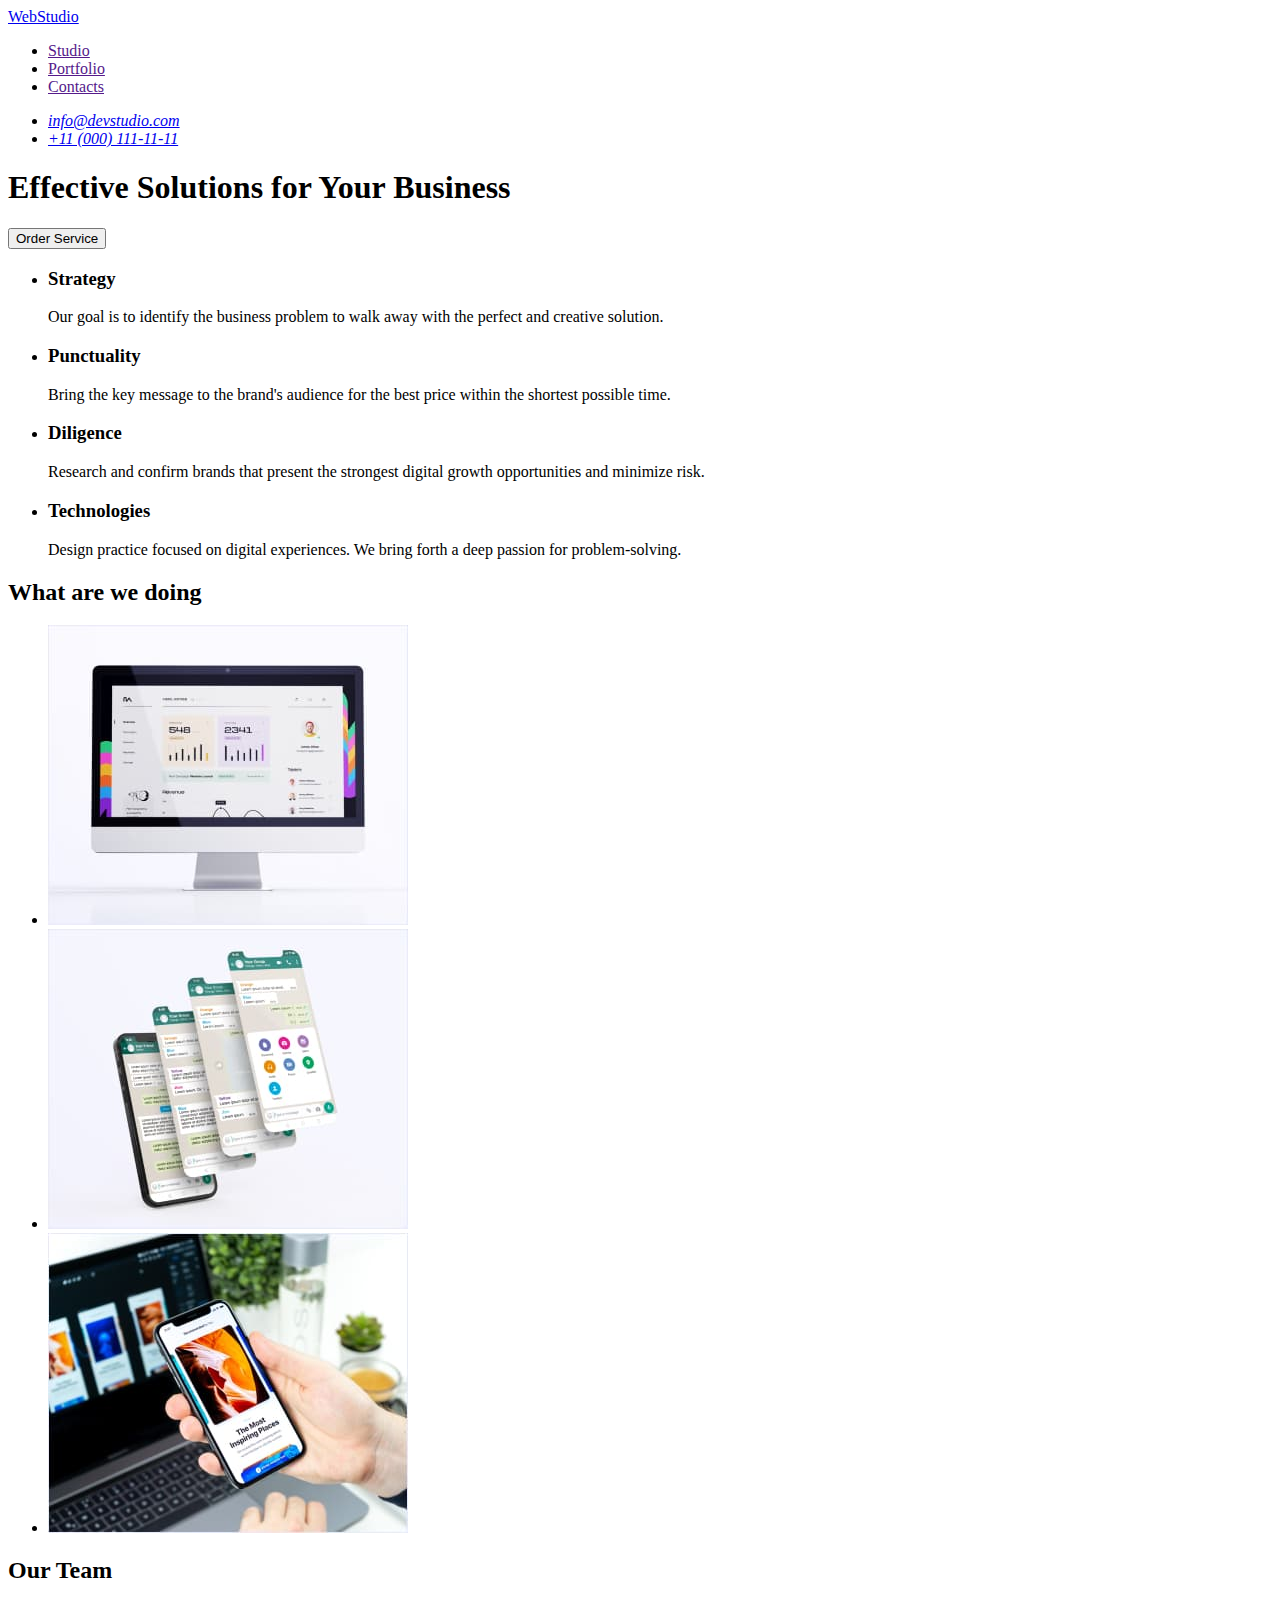
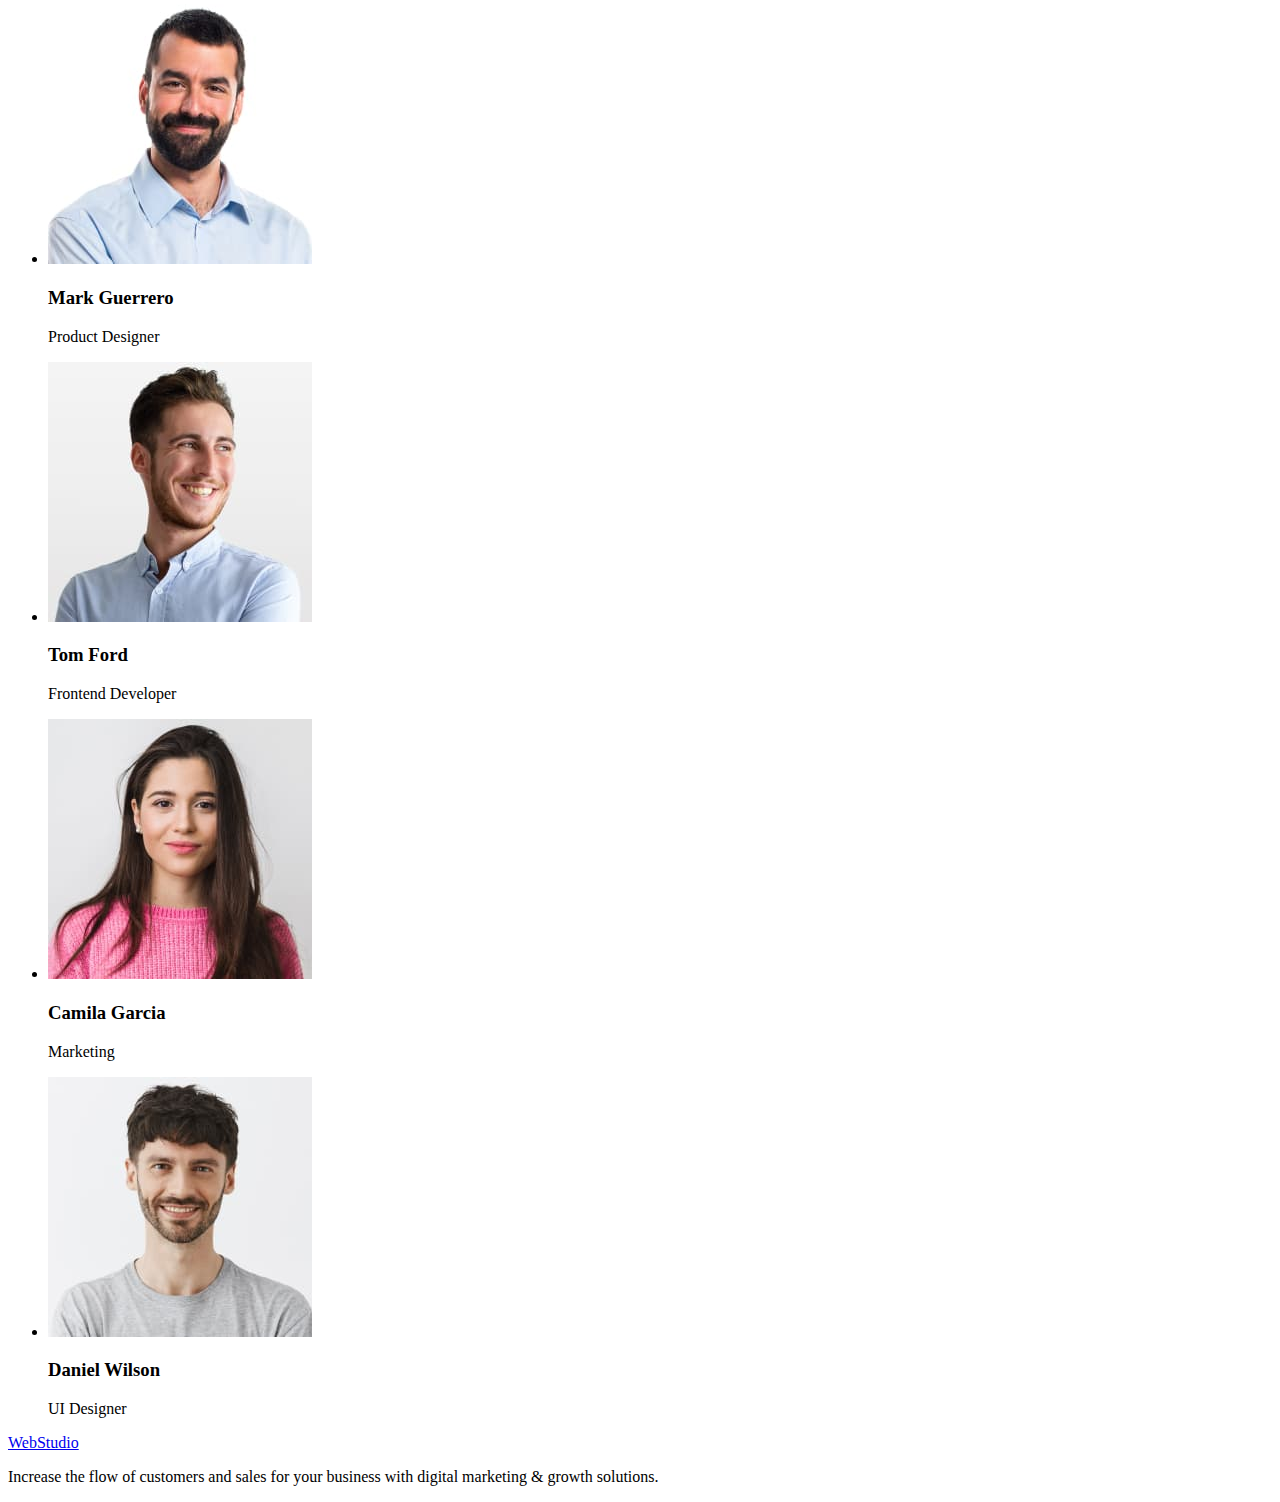
==== index.html @ 91cddd19 "Initial commit" ====
<!DOCTYPE html>
<html lang="en">
  <head>
    <meta charset="UTF-8" />
    <meta http-equiv="X-UA-Compatible" content="IE=edge" />
    <meta name="viewport" content="width=device-width, initial-scale=1.0" />
    <title>WEBSTUDIO</title>
  </head>
  <body>
    <header>
      <nav>
        <a href="./index.html">WebStudio</a>
        <ul>
          <li><a href="">Studio</a></li>
          <li><a href="">Portfolio</a></li>
          <li><a href="">Contacts</a></li>
        </ul>
      </nav>
      <address>
        <ul>
          <li><a href="mailto:info@devstudio.com">info@devstudio.com</a></li>
          <li><a href="tel:+110001111111">+11 (000) 111-11-11</a></li>
        </ul>
      </address>
    </header>
    <main>
      <!-- Hero -->
      <section>
        <h1>Effective Solutions for Your Business</h1>
        <button type="button">Order Service</button>
      </section>
      <!-- Features  -->
      <section>
        <h2 hidden>Features</h2>
        <ul>
          <li>
            <h3>Strategy</h3>
            <p>
              Our goal is to identify the business problem to walk away with the
              perfect and creative solution.
            </p>
          </li>
          <li>
            <h3>Punctuality</h3>
            <p>
              Bring the key message to the brand's audience for the best price
              within the shortest possible time.
            </p>
          </li>
          <li>
            <h3>Diligence</h3>
            <p>
              Research and confirm brands that present the strongest digital
              growth opportunities and minimize risk.
            </p>
          </li>
          <li>
            <h3>Technologies</h3>
            <p>
              Design practice focused on digital experiences. We bring forth a
              deep passion for problem-solving.
            </p>
          </li>
        </ul>
      </section>
      <!-- Services -->
      <section>
        <h2>What are we doing</h2>
        <ul>
          <li>
            <img
              src="./images/services/computer.jpg"
              alt="Computer monitor"
              width="360"
            />
          </li>
          <li>
            <img
              src="./images/services/apps.jpg"
              alt="Phone apps"
              width="360"
            />
          </li>
          <li>
            <img
              src="./images/services/phone.jpg"
              alt="Someone hold the phone"
              width="360"
            />
          </li>
        </ul>
      </section>
      <!-- Our Team  -->
      <section>
        <h2>Our Team</h2>
        <ul>
          <li>
            <img
              src="./images/our-team/mark-guerrero.jpg"
              alt="Team member Mark Guerrero"
              width="264"
            />
            <h3>Mark Guerrero</h3>
            <p>Product Designer</p>
          </li>
          <li>
            <img
              src="./images/our-team/tom-ford.jpg"
              alt="Team member Tom Ford"
              width="264"
            />
            <h3>Tom Ford</h3>
            <p>Frontend Developer</p>
          </li>
          <li>
            <img
              src="./images/our-team/camila-garcia.jpg"
              alt="Team member Camila Garcia"
              width="264"
            />
            <h3>Camila Garcia</h3>
            <p>Marketing</p>
          </li>
          <li>
            <img
              src="./images/our-team/daniel-wilson.jpg"
              alt="Team member Daniel Wilson"
              width="264"
            />
            <h3>Daniel Wilson</h3>
            <p>UI Designer</p>
          </li>
        </ul>
      </section>
    </main>
    <footer>
      <a href="./index.html">WebStudio</a>
      <p>
        Increase the flow of customers and sales for your business with digital
        marketing & growth solutions.
      </p>
    </footer>
  </body>
</html>
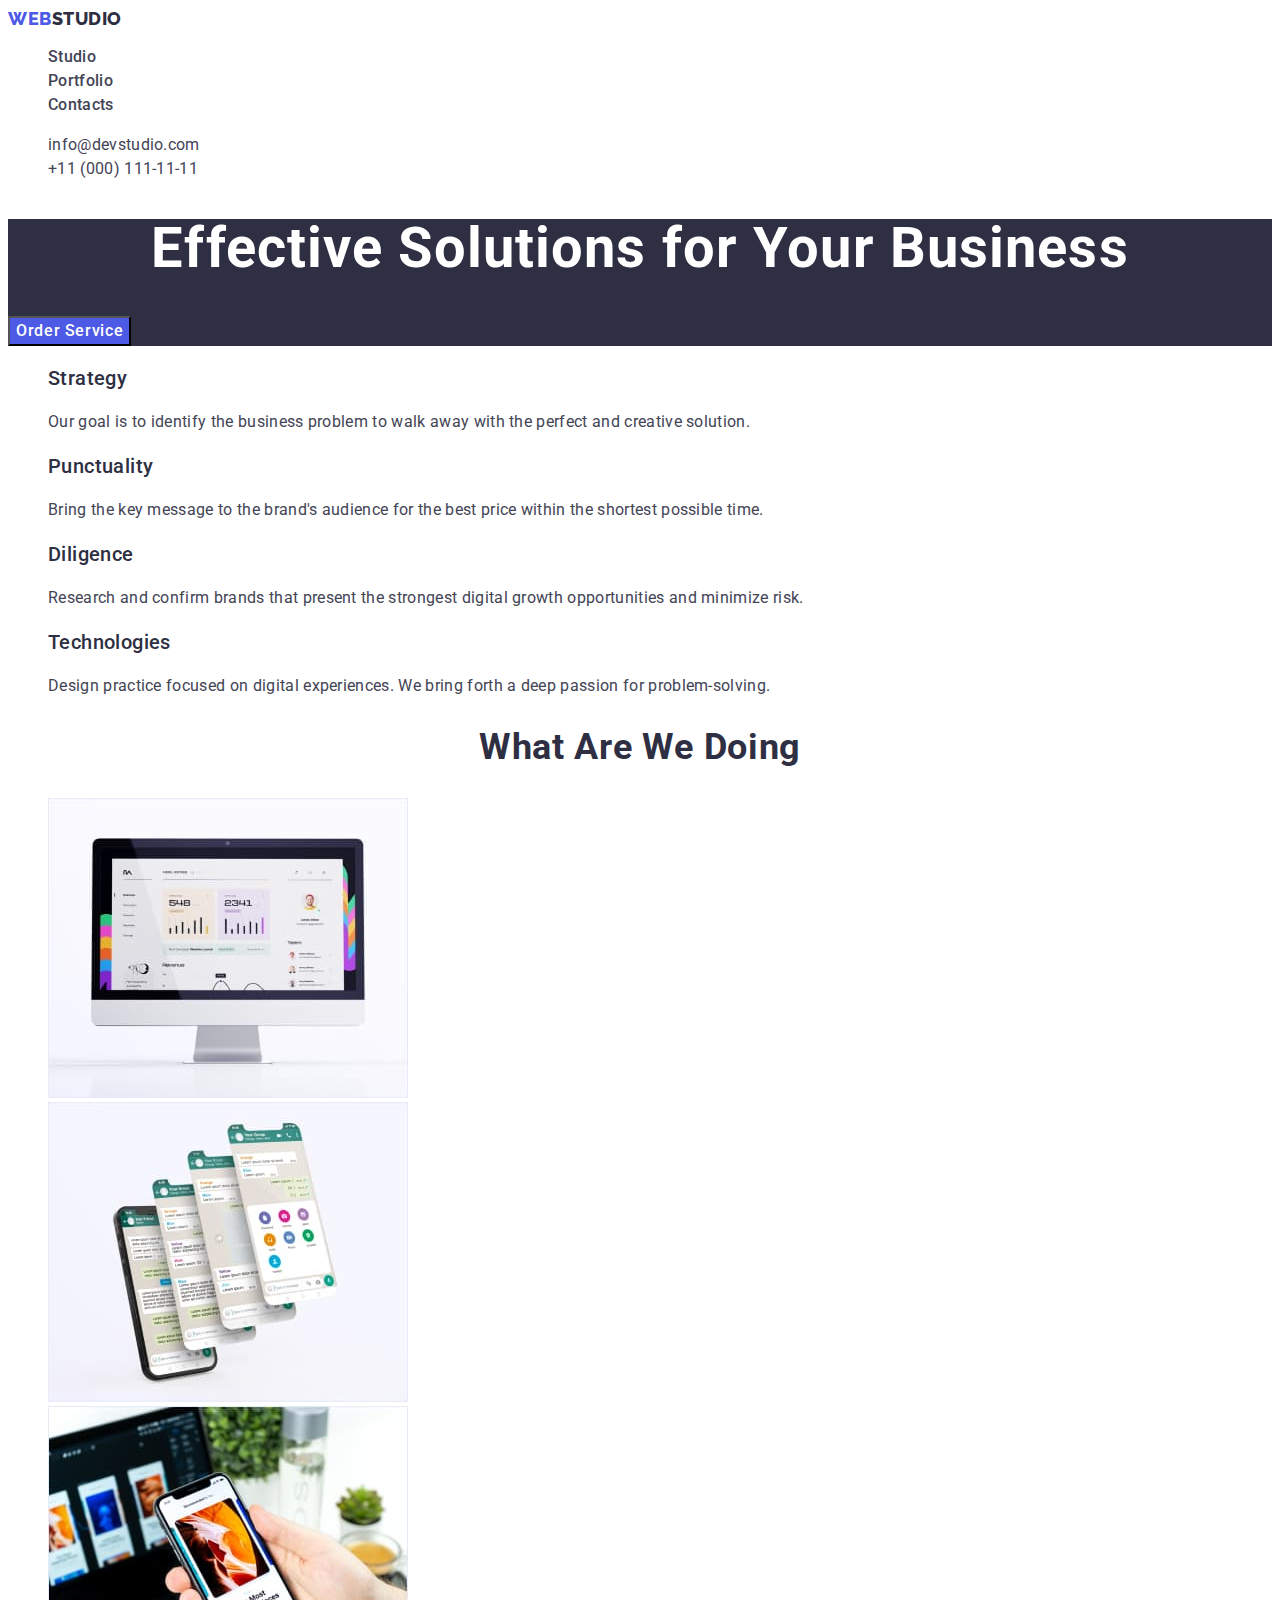
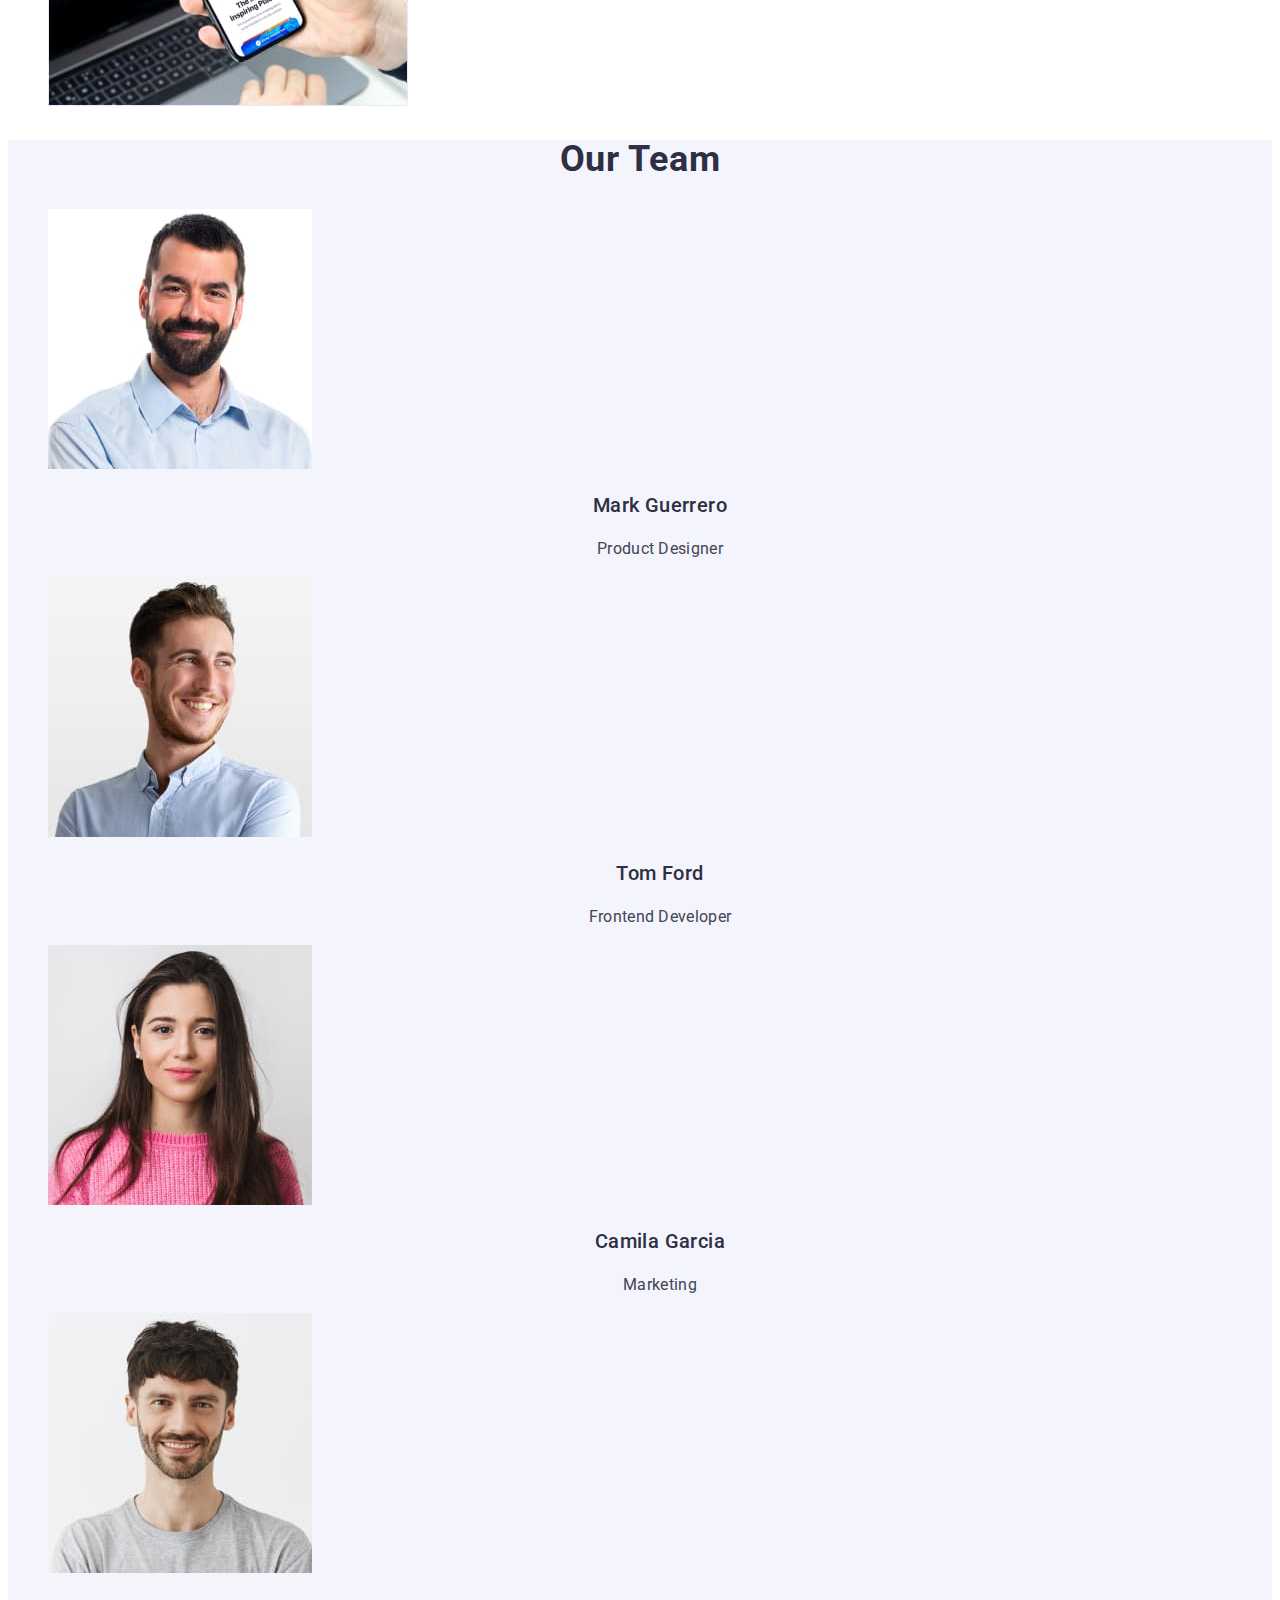
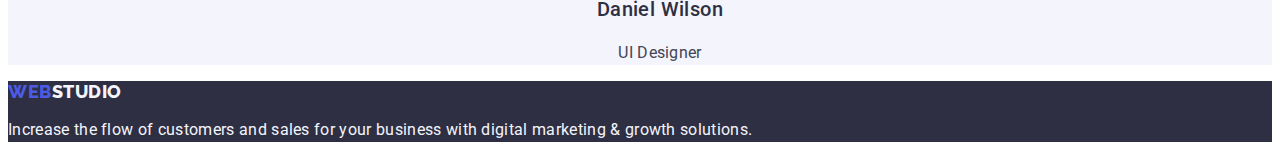
==== commit 2d65f615: "homework-2" ====
--- a/index.html
+++ b/index.html
@@ -5,68 +5,91 @@
     <meta http-equiv="X-UA-Compatible" content="IE=edge" />
     <meta name="viewport" content="width=device-width, initial-scale=1.0" />
     <title>WEBSTUDIO</title>
+
+    <link rel="preconnect" href="https://fonts.googleapis.com" />
+    <link rel="preconnect" href="https://fonts.gstatic.com" crossorigin />
+    <link
+      href="https://fonts.googleapis.com/css2?family=Raleway:wght@800&family=Roboto:wght@400;500;700;900&display=swap"
+      rel="stylesheet"
+    />
+
+    <link rel="stylesheet" href="./css/styles.css" />
   </head>
+
   <body>
-    <header>
+    <!-- HEADER  -->
+    <header class="header">
       <nav>
-        <a href="./index.html">WebStudio</a>
-        <ul>
-          <li><a href="">Studio</a></li>
-          <li><a href="">Portfolio</a></li>
-          <li><a href="">Contacts</a></li>
+        <a href="./index.html" class="header-logo link"
+          ><span class="logo-first-part">Web</span>Studio</a
+        >
+        <ul class="list site-nav">
+          <li><a href="./index.html" class="nav-link link">Studio</a></li>
+          <li>
+            <a href="./portfolio.html" class="nav-link link">Portfolio</a>
+          </li>
+          <li><a href="" class="nav-link link">Contacts</a></li>
         </ul>
       </nav>
-      <address>
-        <ul>
-          <li><a href="mailto:info@devstudio.com">info@devstudio.com</a></li>
-          <li><a href="tel:+110001111111">+11 (000) 111-11-11</a></li>
+      <address class="contact-info">
+        <ul class="list">
+          <li>
+            <a href="mailto:info@devstudio.com" class="contact-item link"
+              >info@devstudio.com</a
+            >
+          </li>
+          <li>
+            <a href="tel:+110001111111" class="contact-item link"
+              >+11 (000) 111-11-11</a
+            >
+          </li>
         </ul>
       </address>
     </header>
     <main>
-      <!-- Hero -->
-      <section>
-        <h1>Effective Solutions for Your Business</h1>
-        <button type="button">Order Service</button>
+      <!-- HERO -->
+      <section class="hero">
+        <h1 class="hero-title">Effective Solutions for Your Business</h1>
+        <button type="button" class="hero-button">Order Service</button>
       </section>
-      <!-- Features  -->
-      <section>
+      <!-- FEATURES  -->
+      <section class="features">
         <h2 hidden>Features</h2>
-        <ul>
+        <ul class="list">
           <li>
-            <h3>Strategy</h3>
-            <p>
+            <h3 class="subtitle">Strategy</h3>
+            <p class="text">
               Our goal is to identify the business problem to walk away with the
               perfect and creative solution.
             </p>
           </li>
           <li>
-            <h3>Punctuality</h3>
-            <p>
+            <h3 class="subtitle">Punctuality</h3>
+            <p class="text">
               Bring the key message to the brand's audience for the best price
               within the shortest possible time.
             </p>
           </li>
           <li>
-            <h3>Diligence</h3>
-            <p>
+            <h3 class="subtitle">Diligence</h3>
+            <p class="text">
               Research and confirm brands that present the strongest digital
               growth opportunities and minimize risk.
             </p>
           </li>
           <li>
-            <h3>Technologies</h3>
-            <p>
+            <h3 class="subtitle">Technologies</h3>
+            <p class="text">
               Design practice focused on digital experiences. We bring forth a
               deep passion for problem-solving.
             </p>
           </li>
         </ul>
       </section>
-      <!-- Services -->
-      <section>
-        <h2>What are we doing</h2>
-        <ul>
+      <!-- SERVICES -->
+      <section class="services">
+        <h2 class="section-title">What are we doing</h2>
+        <ul class="list">
           <li>
             <img
               src="./images/services/computer.jpg"
@@ -90,18 +113,18 @@
           </li>
         </ul>
       </section>
-      <!-- Our Team  -->
-      <section>
-        <h2>Our Team</h2>
-        <ul>
+      <!-- OUR TEAM  -->
+      <section class="our-team">
+        <h2 class="section-title">Our Team</h2>
+        <ul class="list">
           <li>
             <img
               src="./images/our-team/mark-guerrero.jpg"
               alt="Team member Mark Guerrero"
               width="264"
             />
-            <h3>Mark Guerrero</h3>
-            <p>Product Designer</p>
+            <h3 class="subtitle">Mark Guerrero</h3>
+            <p class="text">Product Designer</p>
           </li>
           <li>
             <img
@@ -109,8 +132,8 @@
               alt="Team member Tom Ford"
               width="264"
             />
-            <h3>Tom Ford</h3>
-            <p>Frontend Developer</p>
+            <h3 class="subtitle">Tom Ford</h3>
+            <p class="text">Frontend Developer</p>
           </li>
           <li>
             <img
@@ -118,8 +141,8 @@
               alt="Team member Camila Garcia"
               width="264"
             />
-            <h3>Camila Garcia</h3>
-            <p>Marketing</p>
+            <h3 class="subtitle">Camila Garcia</h3>
+            <p class="text">Marketing</p>
           </li>
           <li>
             <img
@@ -127,15 +150,18 @@
               alt="Team member Daniel Wilson"
               width="264"
             />
-            <h3>Daniel Wilson</h3>
-            <p>UI Designer</p>
+            <h3 class="subtitle">Daniel Wilson</h3>
+            <p class="text">UI Designer</p>
           </li>
         </ul>
       </section>
     </main>
-    <footer>
-      <a href="./index.html">WebStudio</a>
-      <p>
+    <!-- FOOTER  -->
+    <footer class="footer">
+      <a href="./index.html" class="footer-logo link"
+        ><span class="logo-first-part">Web</span>Studio</a
+      >
+      <p class="footer-text">
         Increase the flow of customers and sales for your business with digital
         marketing & growth solutions.
       </p>
--- a/css/styles.css
+++ b/css/styles.css
@@ -0,0 +1,206 @@
+:root {
+  --brand-color-dark: #2e2f42;
+  --text-color: #434455;
+  --accent-color: #404bbf;
+  --white-color: #ffffff;
+  --brand-color-light: #f4f4fd;
+  --logo-buttoms-color: #4d5ae5;
+}
+
+body {
+  font-family: "Roboto", sans-serif;
+  color: var(--brand-color-dark);
+}
+
+.list {
+  list-style: none;
+}
+
+.link {
+  text-decoration: none;
+  font-family: inherit;
+}
+
+/* HEADER  */
+.header {
+  background-color: var(--white-color);
+}
+/* LOGO  */
+.header-logo {
+  font-family: "Raleway", sans-serif;
+  font-style: normal;
+  font-weight: 800;
+  font-size: 18px;
+  line-height: 1.17;
+  display: flex;
+  align-items: center;
+  letter-spacing: 0.03em;
+  text-transform: uppercase;
+  color: var(--brand-color);
+}
+
+.logo-first-part {
+  color: var(--logo-buttoms-color);
+}
+
+/* NAVIGATION  */
+.site-nav .nav-link {
+  font-style: normal;
+  font-weight: 500;
+  font-size: 16px;
+  line-height: 1.5;
+  letter-spacing: 0.02em;
+  color: var(--text-color);
+}
+.site-nav .nav-link:hover,
+.site-nav .nav-link:focus {
+  color: var(--accent-color);
+}
+
+.contact-info .contact-item {
+  font-style: normal;
+  font-weight: 400;
+  font-size: 16px;
+  line-height: 1.5;
+  letter-spacing: 0.02em;
+  color: var(--text-color);
+}
+
+.contact-info .contact-item:hover,
+.contact-info .contact-item:focus {
+  color: var(--accent-color);
+}
+/* /HEADER  */
+
+/* ======================== MAIN PAGE ========================== */
+
+/* HERO  */
+.hero {
+  background-color: var(--brand-color-dark);
+}
+
+.hero-title {
+  font-style: normal;
+  font-weight: 700;
+  font-size: 56px;
+  line-height: 1.07;
+  text-align: center;
+  letter-spacing: 0.02em;
+  color: var(--white-color);
+}
+
+.hero-button {
+  font-family: inherit;
+  font-style: normal;
+  font-weight: 500;
+  font-size: 16px;
+  line-height: 1.5;
+  display: flex;
+  align-items: center;
+  letter-spacing: 0.04em;
+  color: var(--white-color);
+  background-color: var(--logo-buttoms-color);
+}
+.hero-button:hover,
+.hero-button:focus {
+  background-color: var(--accent-color);
+  cursor: pointer;
+}
+
+/* CONTENT   */
+.features {
+  background-color: var(--white-color);
+}
+.subtitle {
+  font-style: normal;
+  font-weight: 500;
+  font-size: 20px;
+  line-height: 1.2;
+  letter-spacing: 0.02em;
+  color: var(--brand-color-dark);
+}
+.text {
+  font-size: 16px;
+  line-height: 1.5;
+  letter-spacing: 0.02em;
+  color: var(--text-color);
+}
+
+.services {
+  background-color: var(--white-color);
+}
+.section-title {
+  font-style: normal;
+  font-weight: 700;
+  font-size: 36px;
+  line-height: 1.11;
+  text-align: center;
+  letter-spacing: 0.02em;
+  text-transform: capitalize;
+  color: var(--brand-color-dark);
+}
+
+.our-team {
+  background-color: var(--brand-color-light);
+}
+.our-team .subtitle {
+  text-align: center;
+}
+
+.our-team .text {
+  font-weight: 400;
+  font-size: 16px;
+  line-height: 1.5;
+  text-align: center;
+  letter-spacing: 0.02em;
+  color: var(--text-color);
+}
+/* / CONTENT  */
+
+/* FOOTER  */
+.footer {
+  background-color: var(--brand-color-dark);
+}
+.footer-logo {
+  font-family: "Raleway";
+  font-style: normal;
+  font-weight: 800;
+  font-size: 18px;
+  line-height: 21px;
+  display: flex;
+  align-items: center;
+  letter-spacing: 0.03em;
+  text-transform: uppercase;
+  color: var(--brand-color-light);
+}
+.footer .footer-text {
+  font-weight: 400;
+  font-size: 16px;
+  line-height: 1.5;
+  letter-spacing: 0.02em;
+  color: var(--brand-color-light);
+}
+/* ======================== / MAIN PAGE ========================== */
+
+/* ======================== PORTFOLIO PAGE ========================== */
+
+.filter .filter-buttom {
+  font-family: inherit;
+  font-style: normal;
+  font-weight: 500;
+  font-size: 16px;
+  line-height: 1.5;
+  display: flex;
+  align-items: center;
+  text-align: center;
+  letter-spacing: 0.04em;
+  color: var(--logo-buttoms-color);
+  background-color: var(--brand-color-light);
+}
+
+.filter .filter-buttom:hover,
+.filter .filter-buttom:focus {
+  color: var(--white-color);
+  background-color: var(--accent-color);
+  cursor: pointer;
+}
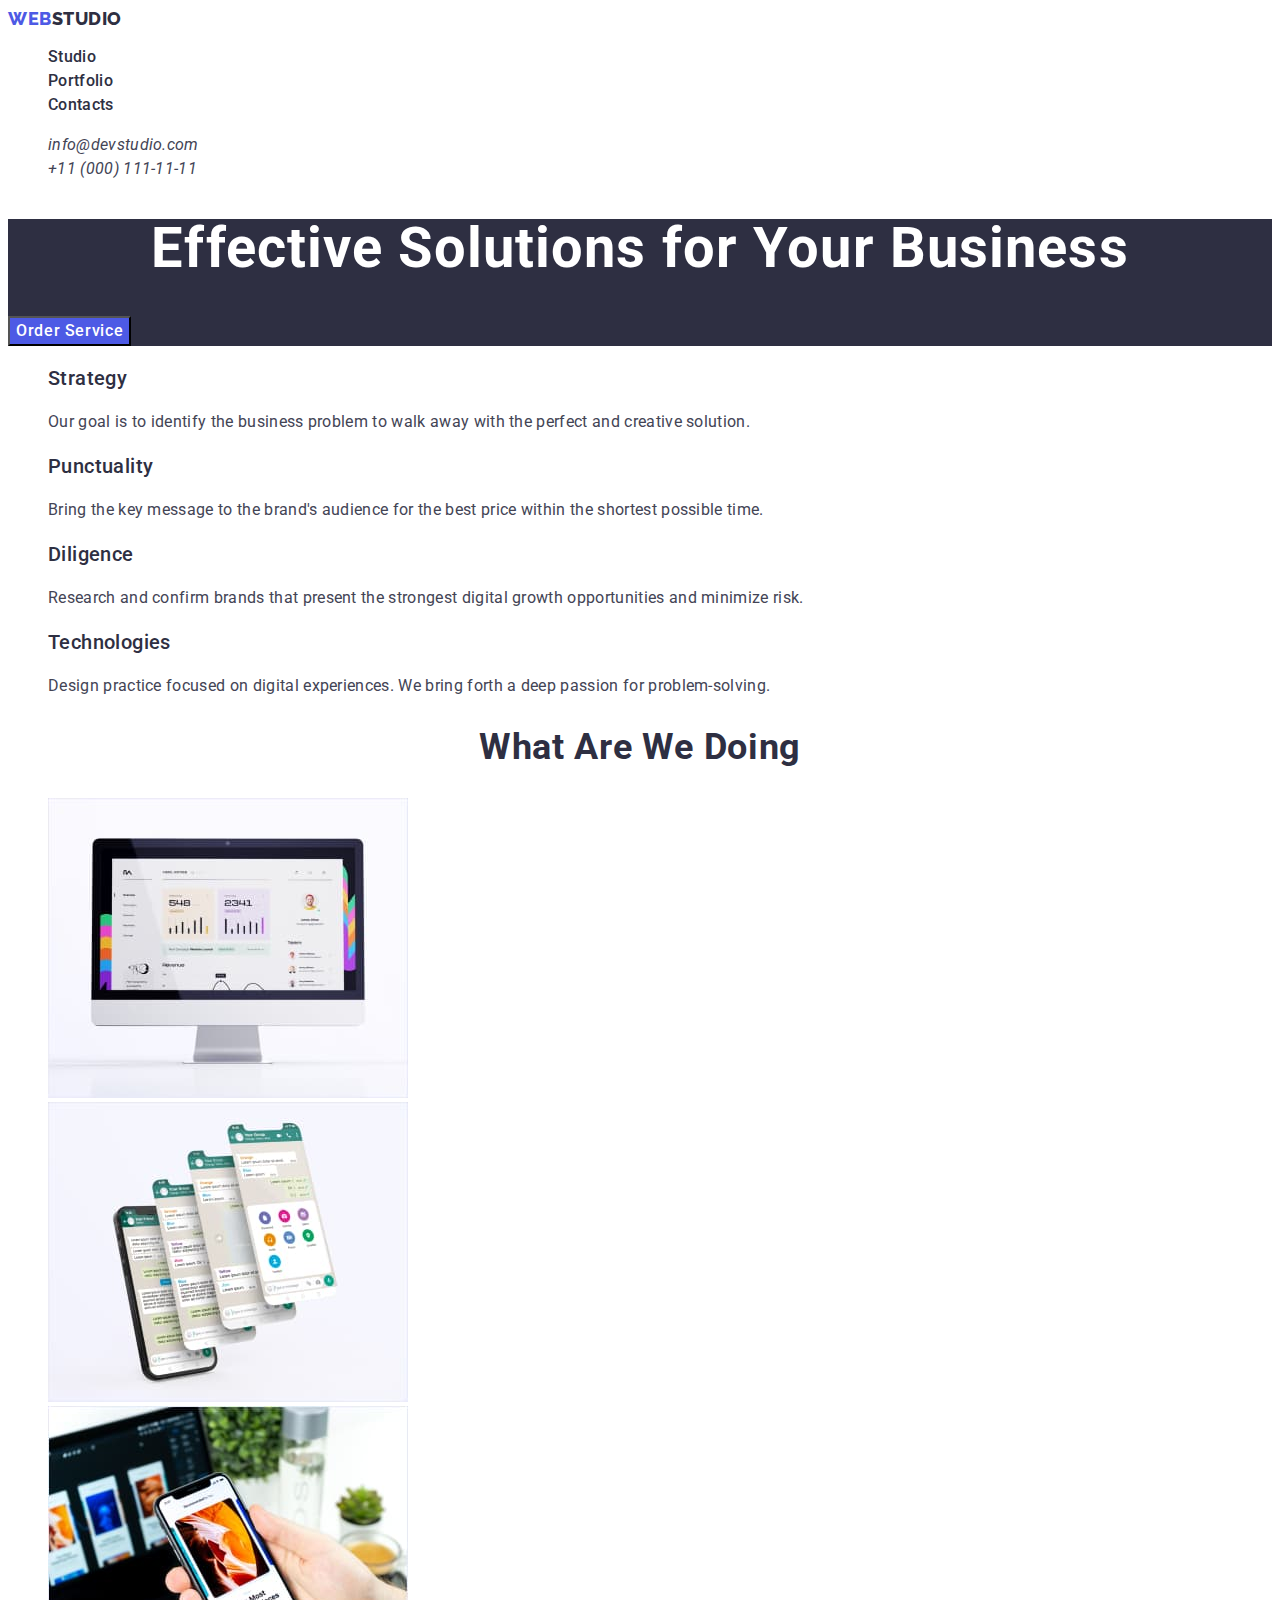
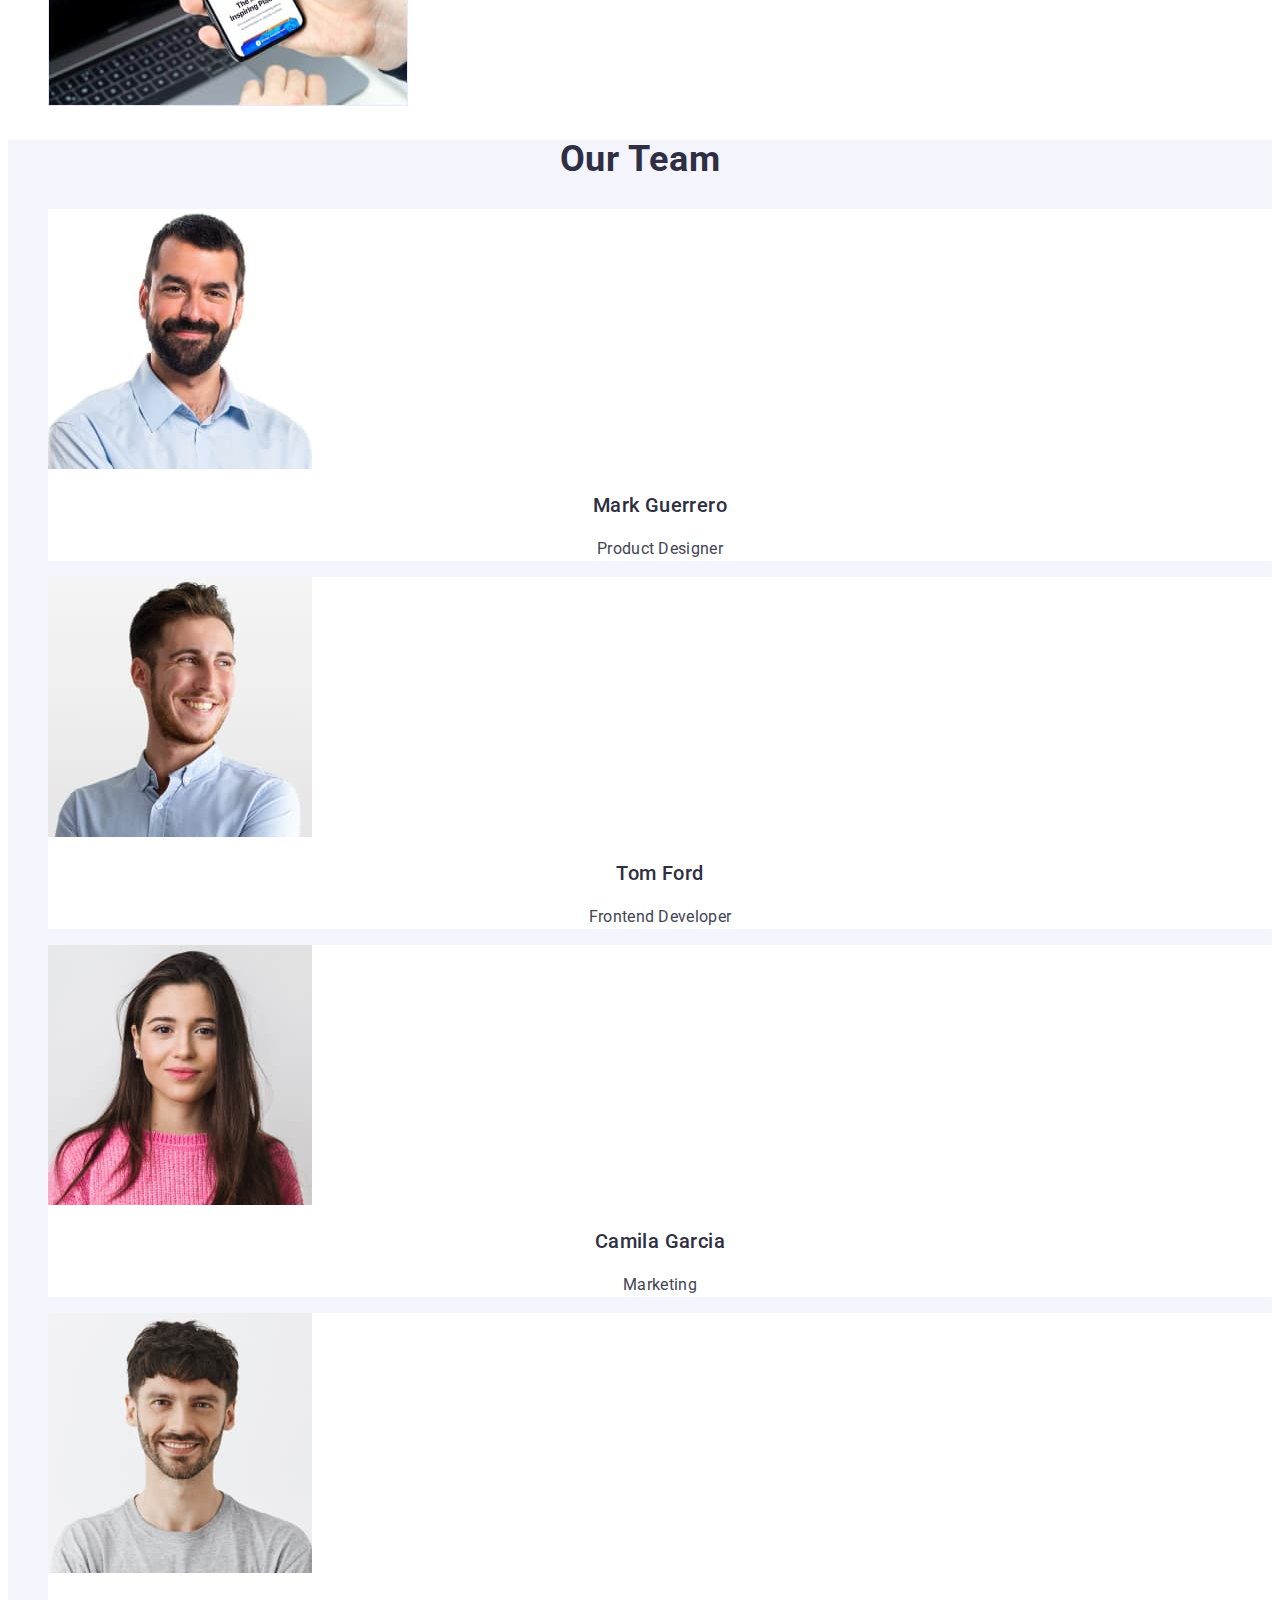
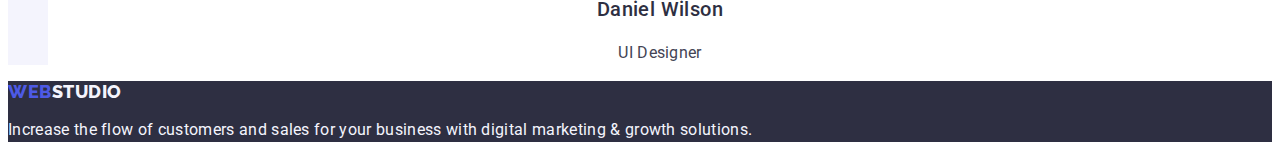
==== commit 5be702da: "homework-2-fixed" ====
--- a/index.html
+++ b/index.html
@@ -20,8 +20,8 @@
     <!-- HEADER  -->
     <header class="header">
       <nav>
-        <a href="./index.html" class="header-logo link"
-          ><span class="logo-first-part">Web</span>Studio</a
+        <a href="./index.html" class="logo link"
+          >Web<span class="header-logo">Studio</span></a
         >
         <ul class="list site-nav">
           <li><a href="./index.html" class="nav-link link">Studio</a></li>
@@ -54,7 +54,7 @@
       </section>
       <!-- FEATURES  -->
       <section class="features">
-        <h2 hidden>Features</h2>
+        <h2 hidden class="section-title">Features</h2>
         <ul class="list">
           <li>
             <h3 class="subtitle">Strategy</h3>
@@ -117,7 +117,7 @@
       <section class="our-team">
         <h2 class="section-title">Our Team</h2>
         <ul class="list">
-          <li>
+          <li class="member-card">
             <img
               src="./images/our-team/mark-guerrero.jpg"
               alt="Team member Mark Guerrero"
@@ -126,7 +126,7 @@
             <h3 class="subtitle">Mark Guerrero</h3>
             <p class="text">Product Designer</p>
           </li>
-          <li>
+          <li class="member-card">
             <img
               src="./images/our-team/tom-ford.jpg"
               alt="Team member Tom Ford"
@@ -135,7 +135,7 @@
             <h3 class="subtitle">Tom Ford</h3>
             <p class="text">Frontend Developer</p>
           </li>
-          <li>
+          <li class="member-card">
             <img
               src="./images/our-team/camila-garcia.jpg"
               alt="Team member Camila Garcia"
@@ -144,7 +144,7 @@
             <h3 class="subtitle">Camila Garcia</h3>
             <p class="text">Marketing</p>
           </li>
-          <li>
+          <li class="member-card">
             <img
               src="./images/our-team/daniel-wilson.jpg"
               alt="Team member Daniel Wilson"
@@ -158,8 +158,8 @@
     </main>
     <!-- FOOTER  -->
     <footer class="footer">
-      <a href="./index.html" class="footer-logo link"
-        ><span class="logo-first-part">Web</span>Studio</a
+      <a href="./index.html" class="logo link"
+        >Web<span class="footer-logo">Studio</span></a
       >
       <p class="footer-text">
         Increase the flow of customers and sales for your business with digital
--- a/css/styles.css
+++ b/css/styles.css
@@ -4,12 +4,12 @@
   --accent-color: #404bbf;
   --white-color: #ffffff;
   --brand-color-light: #f4f4fd;
-  --logo-buttoms-color: #4d5ae5;
+  --logo-color: #4d5ae5;
 }
 
 body {
   font-family: "Roboto", sans-serif;
-  color: var(--brand-color-dark);
+  color: var(--text-color);
 }
 
 .list {
@@ -26,7 +26,7 @@
   background-color: var(--white-color);
 }
 /* LOGO  */
-.header-logo {
+.logo {
   font-family: "Raleway", sans-serif;
   font-style: normal;
   font-weight: 800;
@@ -36,11 +36,15 @@
   align-items: center;
   letter-spacing: 0.03em;
   text-transform: uppercase;
-  color: var(--brand-color);
+  color: var(--logo-color);
+}
+
+.header-logo {
+  color: var(--brand-color-dark);
 }
 
 .logo-first-part {
-  color: var(--logo-buttoms-color);
+  color: var(--logo-color);
 }
 
 /* NAVIGATION  */
@@ -50,7 +54,7 @@
   font-size: 16px;
   line-height: 1.5;
   letter-spacing: 0.02em;
-  color: var(--text-color);
+  color: var(--brand-color-dark);
 }
 .site-nav .nav-link:hover,
 .site-nav .nav-link:focus {
@@ -58,7 +62,6 @@
 }
 
 .contact-info .contact-item {
-  font-style: normal;
   font-weight: 400;
   font-size: 16px;
   line-height: 1.5;
@@ -99,7 +102,7 @@
   align-items: center;
   letter-spacing: 0.04em;
   color: var(--white-color);
-  background-color: var(--logo-buttoms-color);
+  background-color: var(--logo-color);
 }
 .hero-button:hover,
 .hero-button:focus {
@@ -143,6 +146,10 @@
 .our-team {
   background-color: var(--brand-color-light);
 }
+
+.member-card {
+  background-color: var(--white-color);
+}
 .our-team .subtitle {
   text-align: center;
 }
@@ -161,18 +168,24 @@
 .footer {
   background-color: var(--brand-color-dark);
 }
-.footer-logo {
-  font-family: "Raleway";
+
+.logo {
+  font-family: "Raleway", sans-serif;
   font-style: normal;
   font-weight: 800;
   font-size: 18px;
-  line-height: 21px;
+  line-height: 1.17;
   display: flex;
   align-items: center;
   letter-spacing: 0.03em;
   text-transform: uppercase;
+  color: var(--logo-color);
+}
+
+.footer-logo {
   color: var(--brand-color-light);
 }
+
 .footer .footer-text {
   font-weight: 400;
   font-size: 16px;
@@ -194,7 +207,7 @@
   align-items: center;
   text-align: center;
   letter-spacing: 0.04em;
-  color: var(--logo-buttoms-color);
+  color: var(--logo-color);
   background-color: var(--brand-color-light);
 }
 
@@ -204,3 +217,7 @@
   background-color: var(--accent-color);
   cursor: pointer;
 }
+
+.filter-card {
+  background-color: var(--white-color);
+}
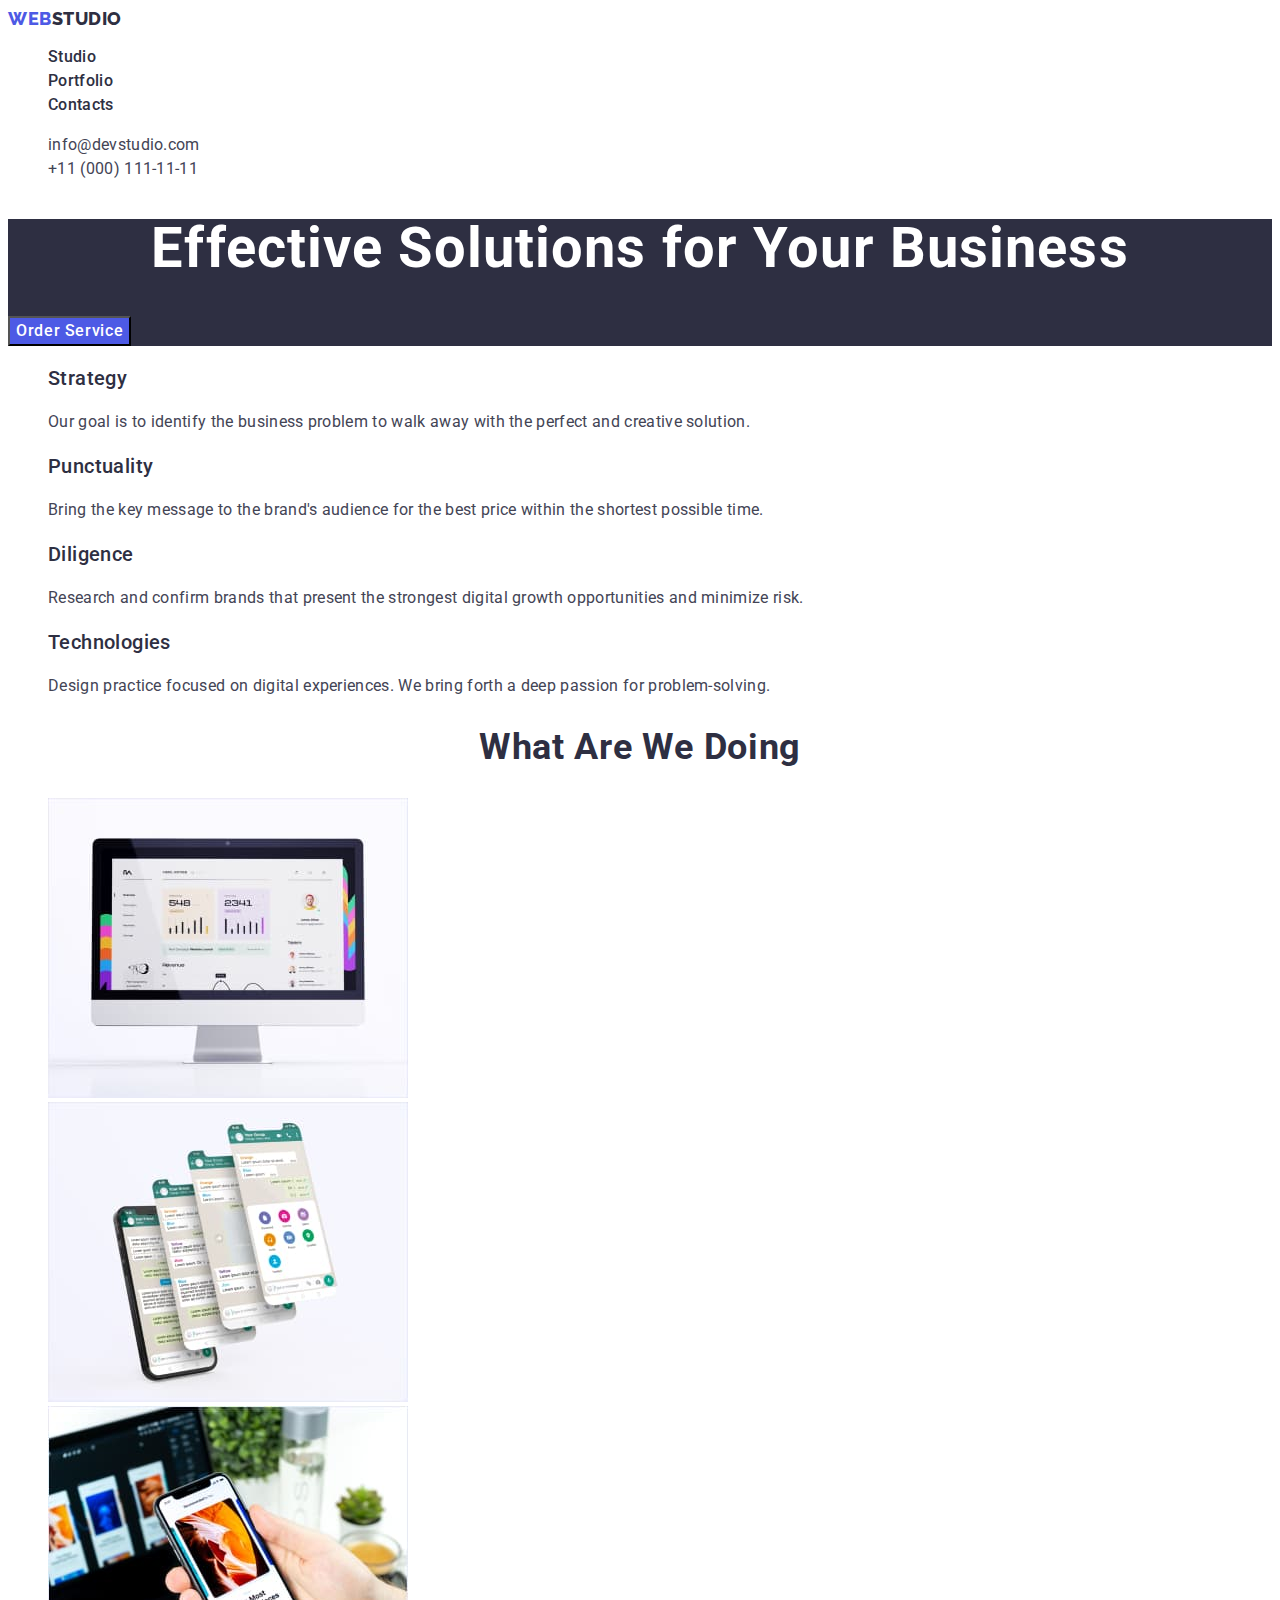
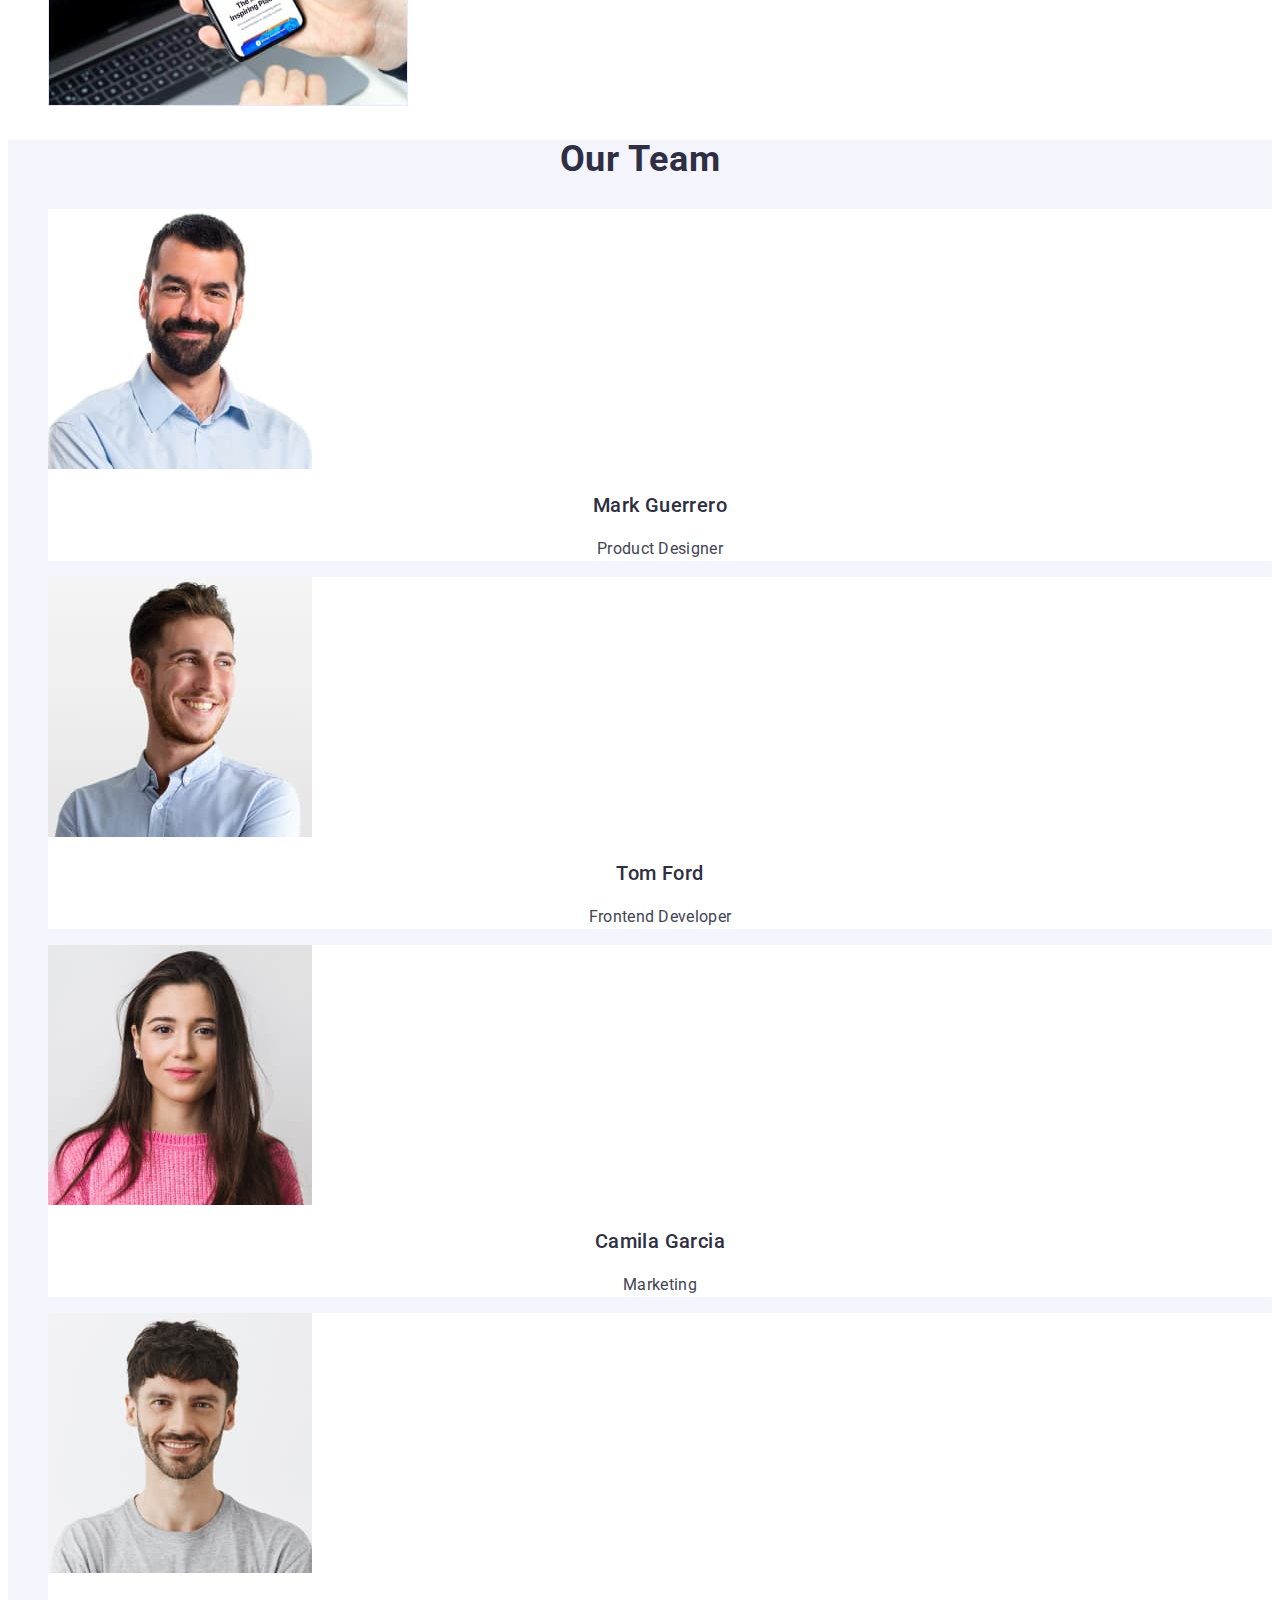
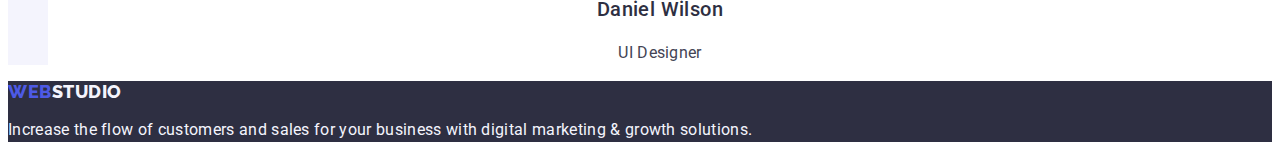
==== commit 1199ae52: "hw-2-visually-hidden-added" ====
--- a/index.html
+++ b/index.html
@@ -54,32 +54,32 @@
       </section>
       <!-- FEATURES  -->
       <section class="features">
-        <h2 hidden class="section-title">Features</h2>
+        <h2 class="features-title section-title visually-hidden">Features</h2>
         <ul class="list">
           <li>
-            <h3 class="subtitle">Strategy</h3>
-            <p class="text">
+            <h3 class="features-subtitle subtitle">Strategy</h3>
+            <p class="features-text text">
               Our goal is to identify the business problem to walk away with the
               perfect and creative solution.
             </p>
           </li>
           <li>
-            <h3 class="subtitle">Punctuality</h3>
-            <p class="text">
+            <h3 class="features-subtitle subtitle">Punctuality</h3>
+            <p class="features-text text">
               Bring the key message to the brand's audience for the best price
               within the shortest possible time.
             </p>
           </li>
           <li>
-            <h3 class="subtitle">Diligence</h3>
-            <p class="text">
+            <h3 class="features-subtitle subtitle">Diligence</h3>
+            <p class="features-text text">
               Research and confirm brands that present the strongest digital
               growth opportunities and minimize risk.
             </p>
           </li>
           <li>
-            <h3 class="subtitle">Technologies</h3>
-            <p class="text">
+            <h3 class="features-subtitle subtitle">Technologies</h3>
+            <p class="features-text text">
               Design practice focused on digital experiences. We bring forth a
               deep passion for problem-solving.
             </p>
@@ -88,7 +88,7 @@
       </section>
       <!-- SERVICES -->
       <section class="services">
-        <h2 class="section-title">What are we doing</h2>
+        <h2 class="services-title section-title">What are we doing</h2>
         <ul class="list">
           <li>
             <img
@@ -115,7 +115,7 @@
       </section>
       <!-- OUR TEAM  -->
       <section class="our-team">
-        <h2 class="section-title">Our Team</h2>
+        <h2 class="our-team-title section-title">Our Team</h2>
         <ul class="list">
           <li class="member-card">
             <img
@@ -123,8 +123,8 @@
               alt="Team member Mark Guerrero"
               width="264"
             />
-            <h3 class="subtitle">Mark Guerrero</h3>
-            <p class="text">Product Designer</p>
+            <h3 class="subtitle our-team-subtitle">Mark Guerrero</h3>
+            <p class="text our-team-text">Product Designer</p>
           </li>
           <li class="member-card">
             <img
@@ -132,8 +132,8 @@
               alt="Team member Tom Ford"
               width="264"
             />
-            <h3 class="subtitle">Tom Ford</h3>
-            <p class="text">Frontend Developer</p>
+            <h3 class="subtitle our-team-subtitle">Tom Ford</h3>
+            <p class="text our-team-text">Frontend Developer</p>
           </li>
           <li class="member-card">
             <img
@@ -141,8 +141,8 @@
               alt="Team member Camila Garcia"
               width="264"
             />
-            <h3 class="subtitle">Camila Garcia</h3>
-            <p class="text">Marketing</p>
+            <h3 class="subtitle our-team-subtitle">Camila Garcia</h3>
+            <p class="text our-team-text">Marketing</p>
           </li>
           <li class="member-card">
             <img
@@ -150,8 +150,8 @@
               alt="Team member Daniel Wilson"
               width="264"
             />
-            <h3 class="subtitle">Daniel Wilson</h3>
-            <p class="text">UI Designer</p>
+            <h3 class="subtitle our-team-subtitle">Daniel Wilson</h3>
+            <p class="text our-team-text">UI Designer</p>
           </li>
         </ul>
       </section>
--- a/css/styles.css
+++ b/css/styles.css
@@ -10,6 +10,7 @@
 body {
   font-family: "Roboto", sans-serif;
   color: var(--text-color);
+  background-color: var(--white-color);
 }
 
 .list {
@@ -19,6 +20,19 @@
 .link {
   text-decoration: none;
   font-family: inherit;
+}
+
+.visually-hidden {
+  position: absolute;
+  white-space: nowrap;
+  width: 1px;
+  height: 1px;
+  overflow: hidden;
+  border: 0;
+  padding: 0;
+  clip: rect(0 0 0 0);
+  clip-path: inset(50%);
+  margin: -1px;
 }
 
 /* HEADER  */
@@ -61,7 +75,11 @@
   color: var(--accent-color);
 }
 
-.contact-info .contact-item {
+.contact-info {
+  font-style: normal;
+}
+
+.contact-item {
   font-weight: 400;
   font-size: 16px;
   line-height: 1.5;
@@ -69,8 +87,8 @@
   color: var(--text-color);
 }
 
-.contact-info .contact-item:hover,
-.contact-info .contact-item:focus {
+.contact-item:hover,
+.contact-item:focus {
   color: var(--accent-color);
 }
 /* /HEADER  */
@@ -155,11 +173,7 @@
 }
 
 .our-team .text {
-  font-weight: 400;
-  font-size: 16px;
-  line-height: 1.5;
-  text-align: center;
-  letter-spacing: 0.02em;
+  text-align: center;
   color: var(--text-color);
 }
 /* / CONTENT  */
@@ -167,19 +181,6 @@
 /* FOOTER  */
 .footer {
   background-color: var(--brand-color-dark);
-}
-
-.logo {
-  font-family: "Raleway", sans-serif;
-  font-style: normal;
-  font-weight: 800;
-  font-size: 18px;
-  line-height: 1.17;
-  display: flex;
-  align-items: center;
-  letter-spacing: 0.03em;
-  text-transform: uppercase;
-  color: var(--logo-color);
 }
 
 .footer-logo {
